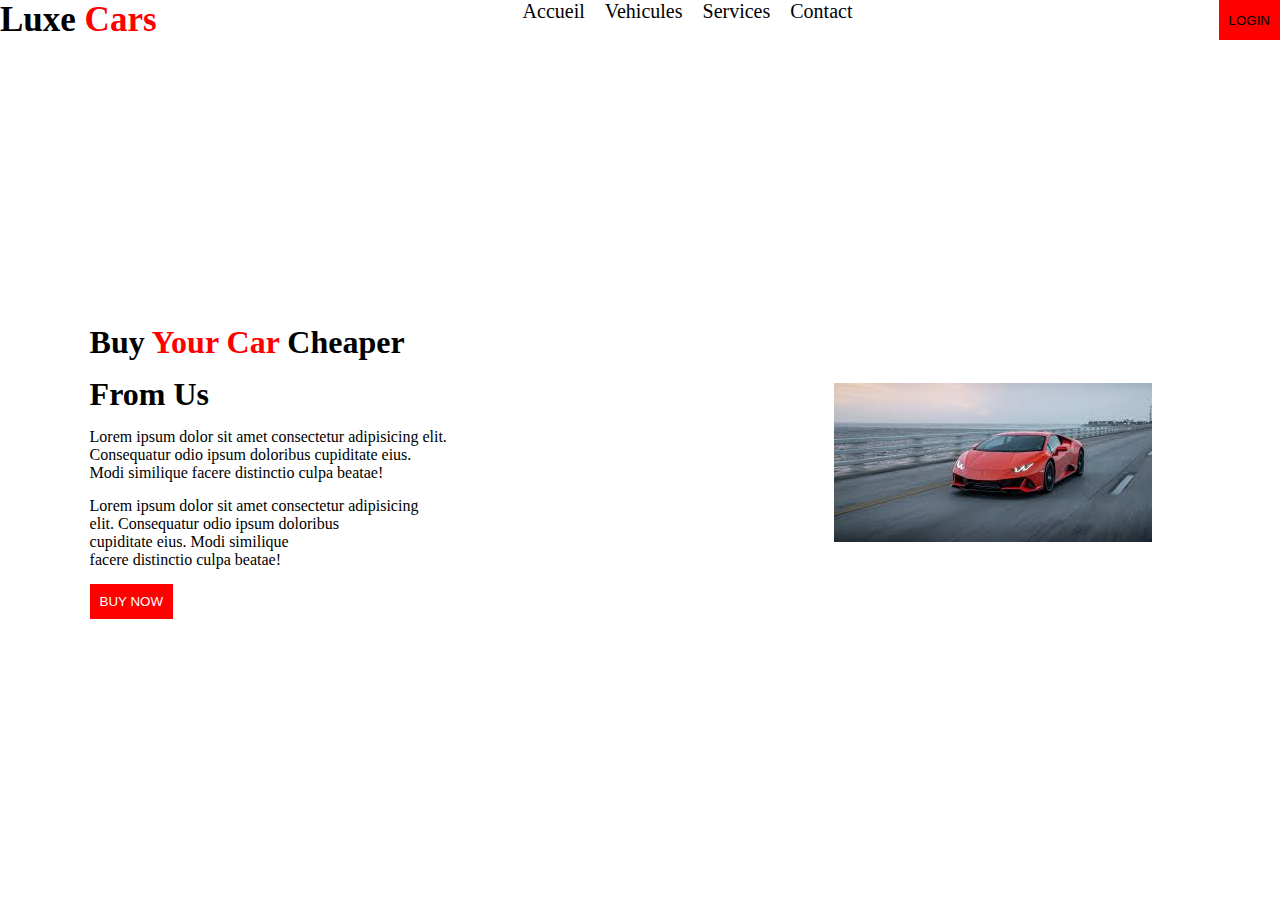
==== index.html @ 71ca24e8 "commit13" ====
<!DOCTYPE html>
<html lang="en">

<head>
    <meta charset="UTF-8">
    <meta name="viewport" content="width=device-width, initial-scale=1.0">
    <title>Doc linkod git</title>
    <link rel="stylesheet" href="Styles/style.css">
</head>

<body>
    <main>
        <nav>
            <h1>Luxe <span>Cars</span></h1>
            <ul>
                <li><a href="index.html">Accueil</a></li>
                <li><a href="/Pages/Vehicules.html">Vehicules</a></li>
                <li><a href="/Pages/Services.html">Services</a></li>
                <li><a href="/Pages/Contact.html">Contact</a></li>
            </ul>
           <button>LOGIN</button>
        </nav>
        <section>
    
            <div class="part">
                <div class="part1">
                    <h1>Buy <span> Your Car</span> Cheaper</h1>
                    <h1>From Us</h1>

                    <p>Lorem ipsum dolor sit amet consectetur adipisicing elit. <br> Consequatur odio ipsum doloribus
                        cupiditate eius. <br>
                         Modi similique facere distinctio culpa beatae!</p>
                    <p>Lorem ipsum dolor sit amet consectetur adipisicing <br> elit. Consequatur odio ipsum doloribus <br>
                        cupiditate eius. Modi similique <br> facere distinctio culpa beatae!</p>

                        <button>BUY NOW</button>
                </div>
                <div class="part2">
                    <img src="media/lamboughini.jpg" alt="">
                </div>
            </div>
        </section>
    </main>
</body>

</html>
---- Styles/style.css ----
*{
    padding: 0;
    margin: 0;
}

nav{
    display: flex;
    justify-content: space-between;
}
ul {
    display: flex;
    justify-content: space-between;
} 

li{
  list-style: none;  

}
a{
    text-decoration: none;
    margin: 10px;
    font-size: 20px;
    color: black;
}
nav h1{
    font-size: 35px;
}
button{
    background-color: red;
    padding: 10px;
    border: none;
}
span{
    color: red;
}


section .part{
    height: 80vh;
    display: flex;
    justify-content: space-between;
    align-items: center;
}

section .part1{
margin-top: 10%;
margin-left: 7%;
}

.part1 h1{
    margin-top: 15px;
}

.part1 p{
    margin-top: 15px;
}


.part1 button{
    margin-top: 15px;
    color: white;
}

section .part2{
    margin-top: 10%;
margin-right: 10%;
   
}
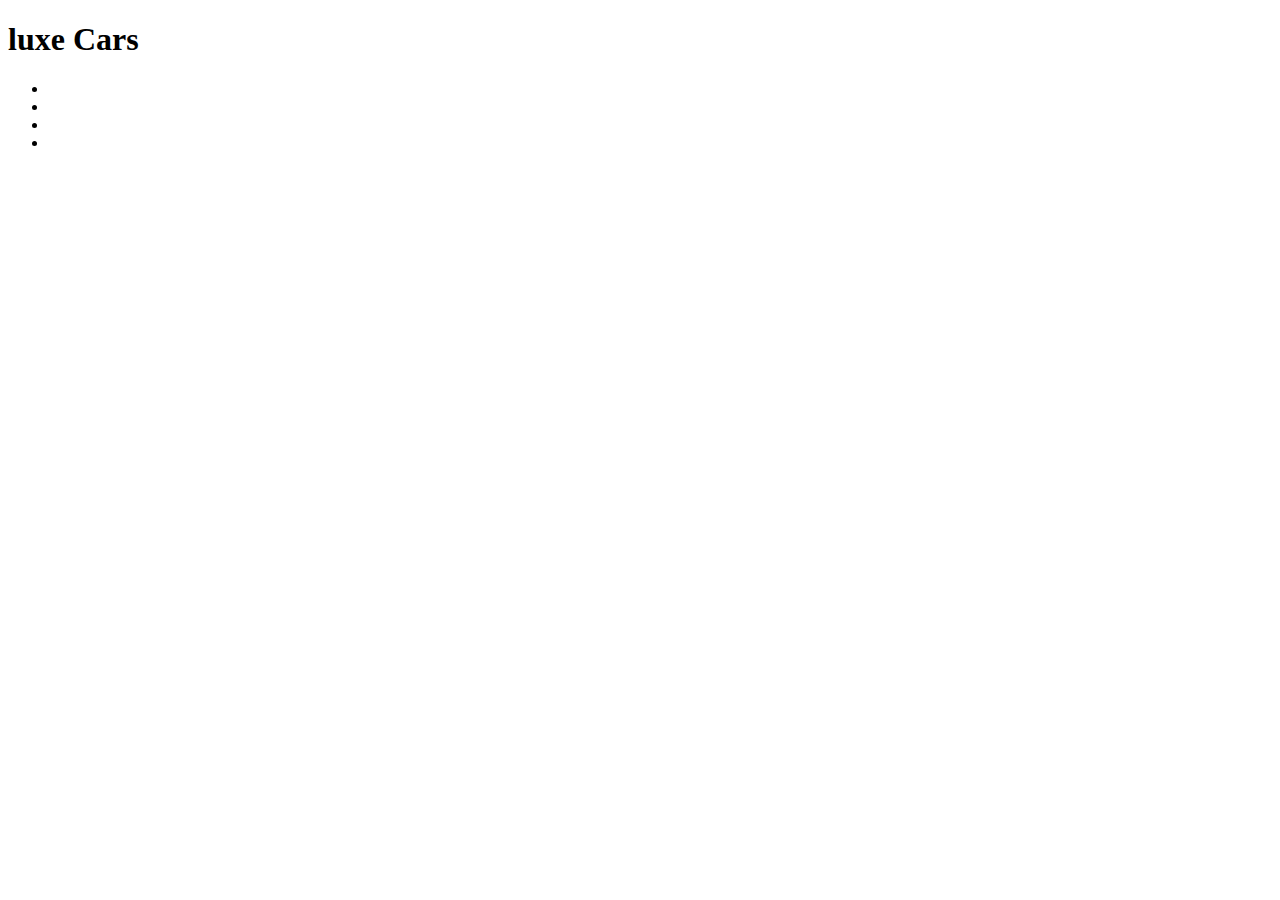
==== commit c491af3a: "commit1" ====
--- a/index.html
+++ b/index.html
@@ -1,46 +1,21 @@
 <!DOCTYPE html>
 <html lang="en">
-
 <head>
     <meta charset="UTF-8">
     <meta name="viewport" content="width=device-width, initial-scale=1.0">
-    <title>Doc linkod git</title>
-    <link rel="stylesheet" href="Styles/style.css">
+    <title>Document</title>
 </head>
-
 <body>
     <main>
         <nav>
-            <h1>Luxe <span>Cars</span></h1>
+            <h1>luxe <span>Cars</span></h1>
             <ul>
-                <li><a href="index.html">Accueil</a></li>
-                <li><a href="/Pages/Vehicules.html">Vehicules</a></li>
-                <li><a href="/Pages/Services.html">Services</a></li>
-                <li><a href="/Pages/Contact.html">Contact</a></li>
+                <li><a href=""></a></li>
+                <li></li>
+                <li></li>
+                <li></li>
             </ul>
-           <button>LOGIN</button>
         </nav>
-        <section>
-    
-            <div class="part">
-                <div class="part1">
-                    <h1>Buy <span> Your Car</span> Cheaper</h1>
-                    <h1>From Us</h1>
-
-                    <p>Lorem ipsum dolor sit amet consectetur adipisicing elit. <br> Consequatur odio ipsum doloribus
-                        cupiditate eius. <br>
-                         Modi similique facere distinctio culpa beatae!</p>
-                    <p>Lorem ipsum dolor sit amet consectetur adipisicing <br> elit. Consequatur odio ipsum doloribus <br>
-                        cupiditate eius. Modi similique <br> facere distinctio culpa beatae!</p>
-
-                        <button>BUY NOW</button>
-                </div>
-                <div class="part2">
-                    <img src="media/lamboughini.jpg" alt="">
-                </div>
-            </div>
-        </section>
     </main>
 </body>
-
 </html>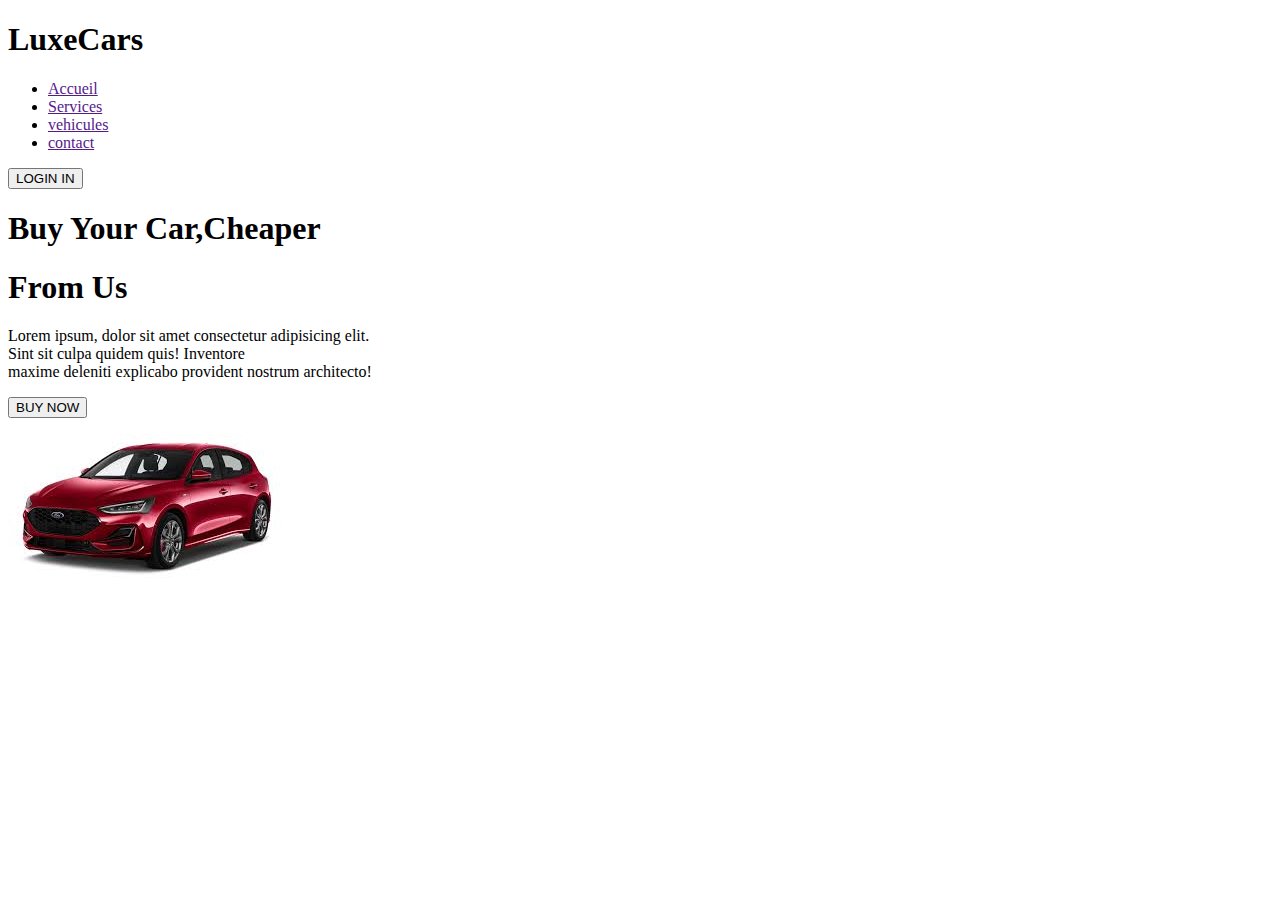
==== commit bcb2a0e2: "commit 2" ====
--- a/index.html
+++ b/index.html
@@ -1,21 +1,41 @@
 <!DOCTYPE html>
 <html lang="en">
+
 <head>
     <meta charset="UTF-8">
     <meta name="viewport" content="width=device-width, initial-scale=1.0">
     <title>Document</title>
 </head>
+
 <body>
     <main>
         <nav>
-            <h1>luxe <span>Cars</span></h1>
+            <h1>Luxe<span>Cars</span></h1>
             <ul>
-                <li><a href=""></a></li>
-                <li></li>
-                <li></li>
-                <li></li>
+                <li><a href="">Accueil</a></a></li>
+                <li><a href="">Services</a></li>
+                <li><a href="">vehicules</a></li>
+                <li><a href="">contact</a></li>
             </ul>
+            <button>LOGIN IN</button>
         </nav>
+        <section>
+            <div class="part">
+            <div class="part1">
+                <h1>Buy <span>Your Car</span>,Cheaper</h1>
+                <h1>From Us</h1>
+                <p>Lorem ipsum, dolor sit amet consectetur adipisicing elit. <br> Sint sit culpa quidem quis! Inventore <br>
+                    maxime deleniti explicabo provident nostrum architecto!</p>
+                    
+                    <button>BUY NOW</button>
+            </div>
+            <div class="part2">
+                <img src="media/ford.jpg.jpg" alt="">
+            </div>
+
+        </div>
+        </section>
     </main>
 </body>
+
 </html>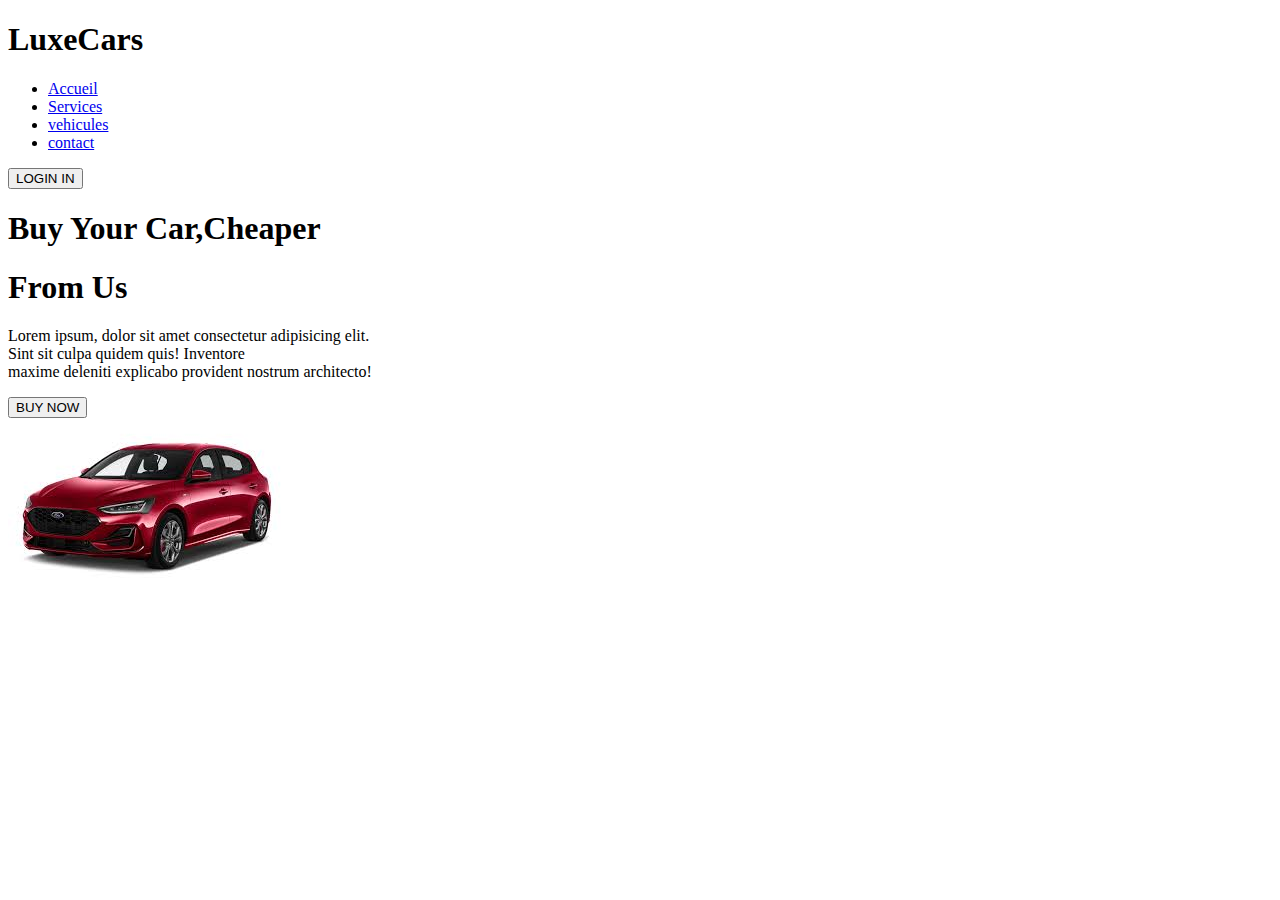
==== commit bfe8af3c: "ceci est un style" ====
--- a/index.html
+++ b/index.html
@@ -5,6 +5,7 @@
     <meta charset="UTF-8">
     <meta name="viewport" content="width=device-width, initial-scale=1.0">
     <title>Document</title>
+    <link rel="stylesheet" href="styles/index.css">
 </head>
 
 <body>
@@ -12,16 +13,16 @@
         <nav>
             <h1>Luxe<span>Cars</span></h1>
             <ul>
-                <li><a href="">Accueil</a></a></li>
-                <li><a href="">Services</a></li>
-                <li><a href="">vehicules</a></li>
-                <li><a href="">contact</a></li>
+                <li><a href="index.html">Accueil</a></a></li>
+                <li><a href="./Pages/Services.html">Services</a></li>
+                <li><a href="./Pages/vehicules.html">vehicules</a></li>
+                <li><a href="./Pages/Contact.html">contact</a></li>
             </ul>
             <button>LOGIN IN</button>
         </nav>
         <section>
-            <div class="part">
-            <div class="part1">
+            <div class="box">
+            <div class="box1">
                 <h1>Buy <span>Your Car</span>,Cheaper</h1>
                 <h1>From Us</h1>
                 <p>Lorem ipsum, dolor sit amet consectetur adipisicing elit. <br> Sint sit culpa quidem quis! Inventore <br>
@@ -29,7 +30,7 @@
                     
                     <button>BUY NOW</button>
             </div>
-            <div class="part2">
+            <div class="box2">
                 <img src="media/ford.jpg.jpg" alt="">
             </div>
 
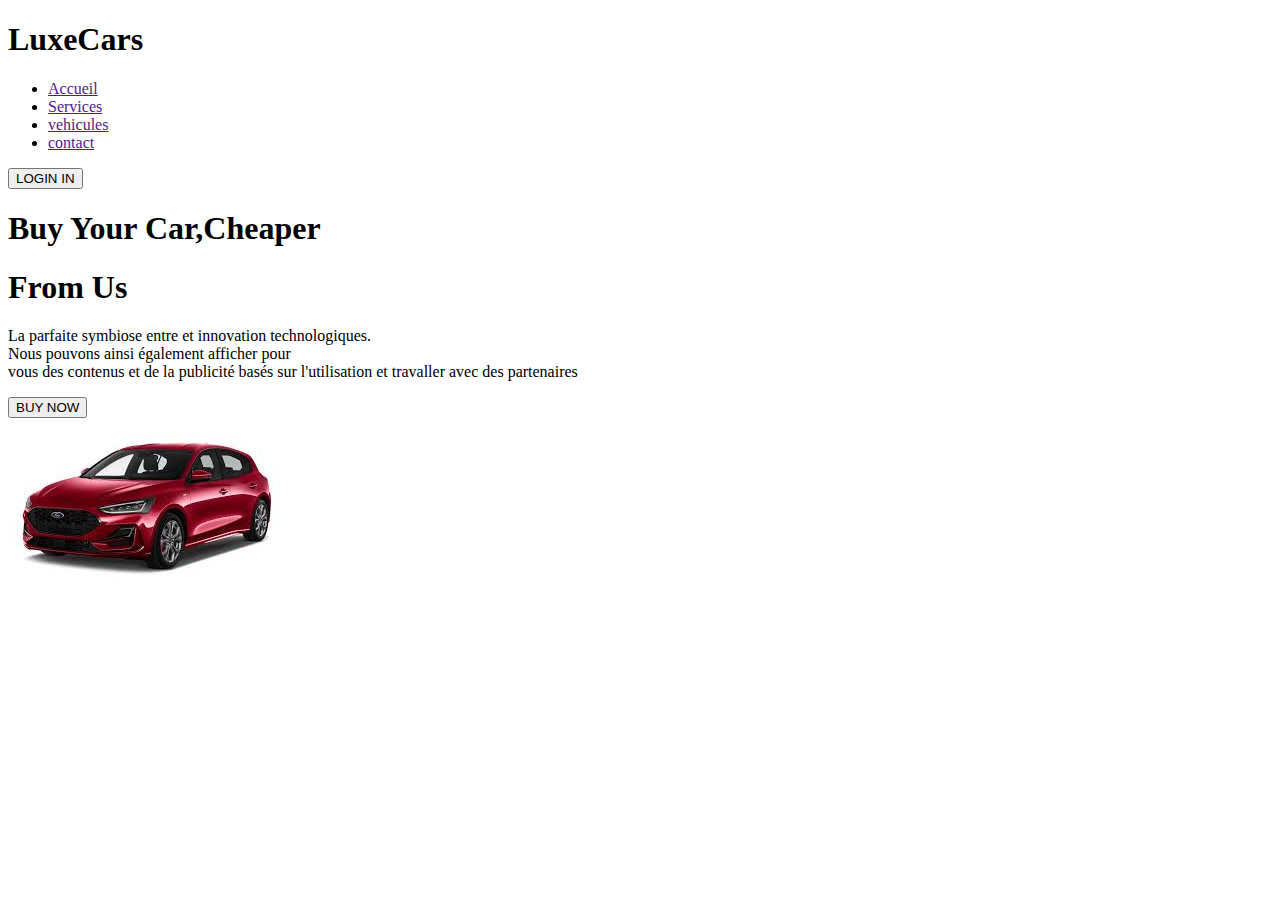
==== commit dd2d2c9e: "commit 6" ====
--- a/index.html
+++ b/index.html
@@ -13,10 +13,10 @@
         <nav>
             <h1>Luxe<span>Cars</span></h1>
             <ul>
-                <li><a href="index.html">Accueil</a></a></li>
-                <li><a href="./Pages/Services.html">Services</a></li>
-                <li><a href="./Pages/vehicules.html">vehicules</a></li>
-                <li><a href="./Pages/Contact.html">contact</a></li>
+                <li><a href="">Accueil</a></a></li>
+                <li><a href="">Services</a></li>
+                <li><a href="">vehicules</a></li>
+                <li><a href="">contact</a></li>
             </ul>
             <button>LOGIN IN</button>
         </nav>
@@ -25,8 +25,8 @@
             <div class="box1">
                 <h1>Buy <span>Your Car</span>,Cheaper</h1>
                 <h1>From Us</h1>
-                <p>Lorem ipsum, dolor sit amet consectetur adipisicing elit. <br> Sint sit culpa quidem quis! Inventore <br>
-                    maxime deleniti explicabo provident nostrum architecto!</p>
+                <p>La parfaite symbiose entre et innovation technologiques. <br> Nous pouvons ainsi également afficher pour  <br>
+                    vous des contenus et de la publicité basés sur l'utilisation et travaller avec des partenaires</p>
                     
                     <button>BUY NOW</button>
             </div>
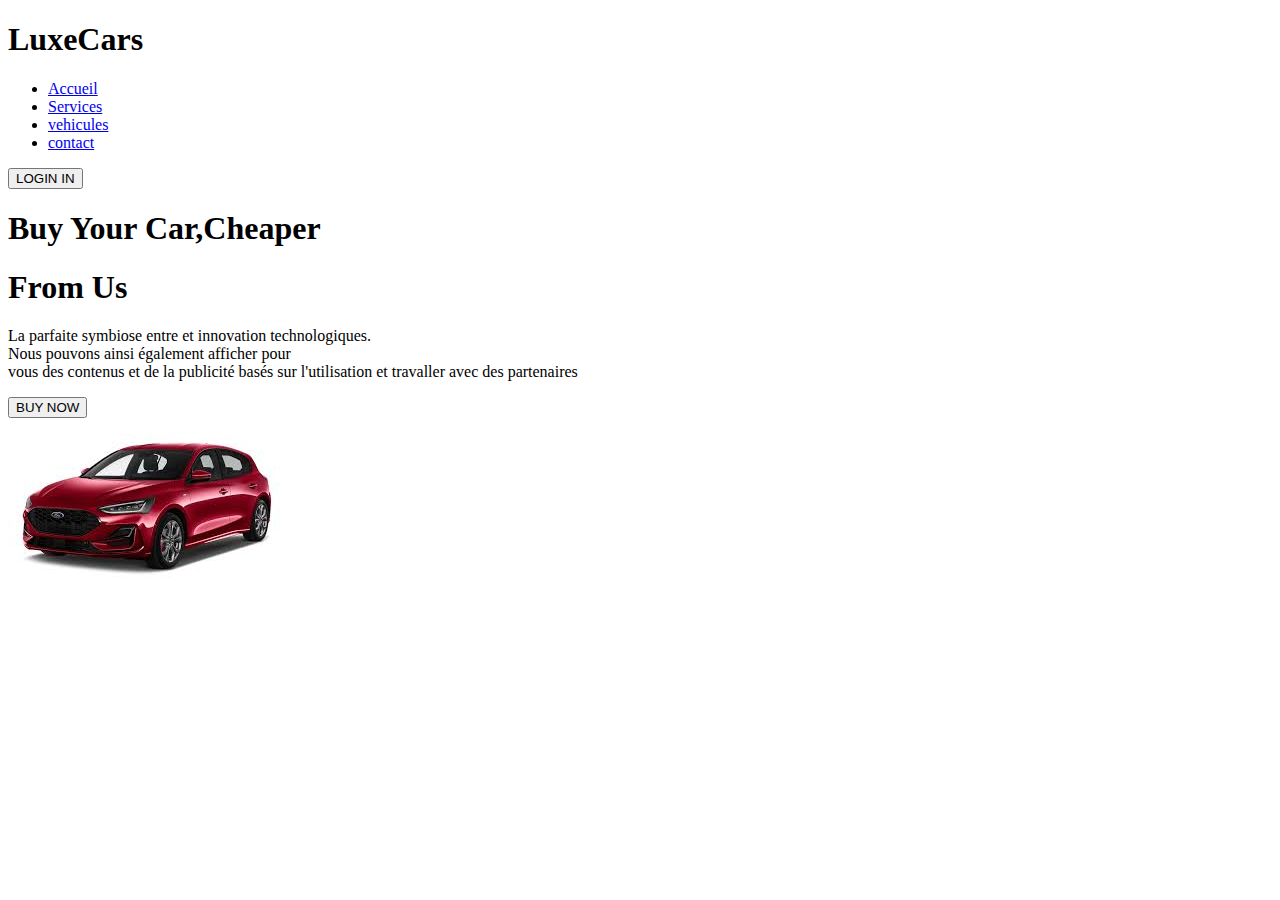
==== commit 0a2f9b9b: "commit voiture.html Merge branch 'main' into voitures.html" ====
--- a/index.html
+++ b/index.html
@@ -13,10 +13,10 @@
         <nav>
             <h1>Luxe<span>Cars</span></h1>
             <ul>
-                <li><a href="">Accueil</a></a></li>
-                <li><a href="">Services</a></li>
-                <li><a href="">vehicules</a></li>
-                <li><a href="">contact</a></li>
+                <li><a href="index.html">Accueil</a></a></li>
+                <li><a href="./Pages/Services.html">Services</a></li>
+                <li><a href="./Pages/vehicules.html">vehicules</a></li>
+                <li><a href="./Pages/Contact.html">contact</a></li>
             </ul>
             <button>LOGIN IN</button>
         </nav>
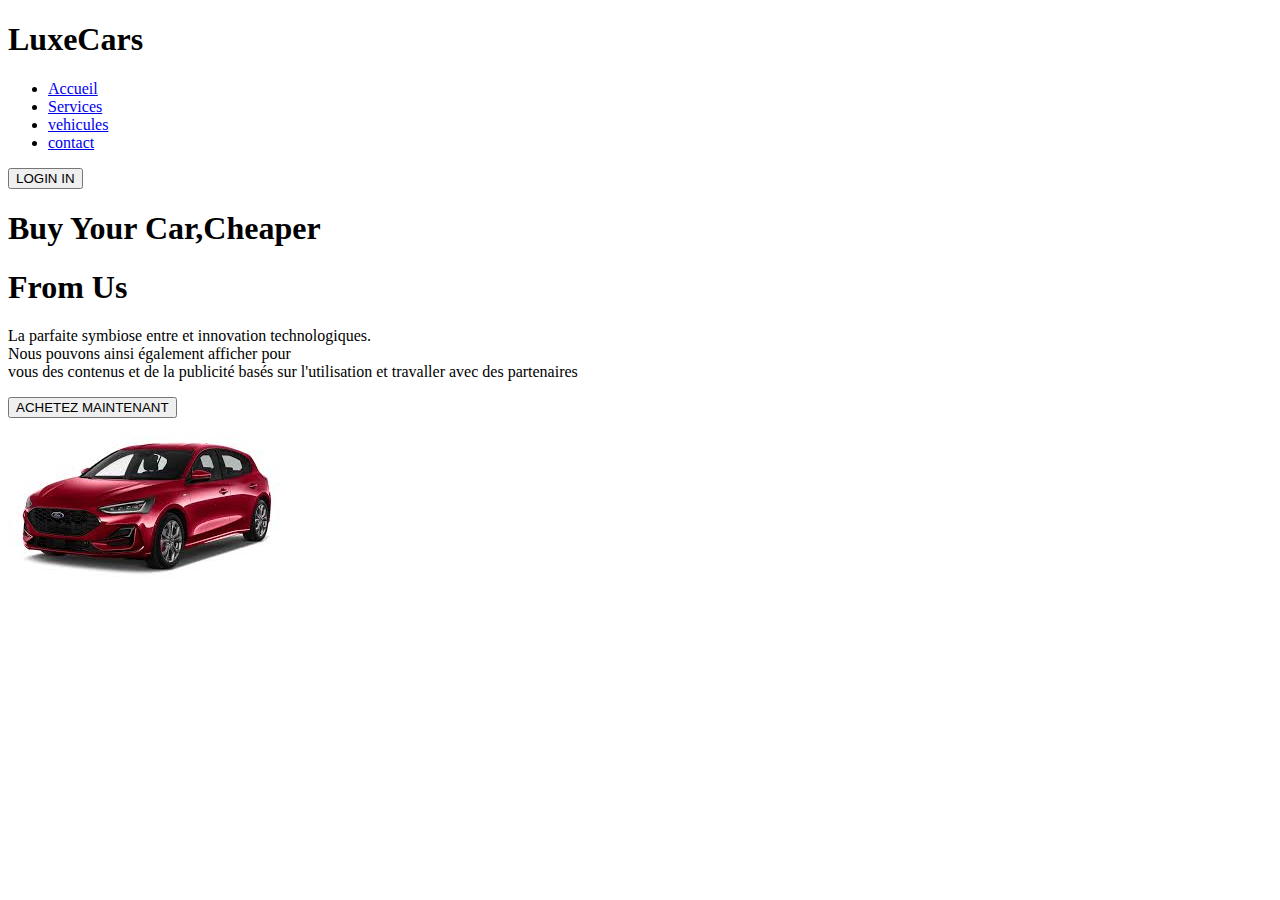
==== commit a1a83b26: "changead" ====
--- a/index.html
+++ b/index.html
@@ -14,7 +14,7 @@
             <h1>Luxe<span>Cars</span></h1>
             <ul>
                 <li><a href="index.html">Accueil</a></a></li>
-                <li><a href="./Pages/Services.html">Services</a></li>
+                <li><a href="./pages/Services.html">Services</a></li>
                 <li><a href="./Pages/vehicules.html">vehicules</a></li>
                 <li><a href="./Pages/Contact.html">contact</a></li>
             </ul>
@@ -28,7 +28,7 @@
                 <p>La parfaite symbiose entre et innovation technologiques. <br> Nous pouvons ainsi également afficher pour  <br>
                     vous des contenus et de la publicité basés sur l'utilisation et travaller avec des partenaires</p>
                     
-                    <button>BUY NOW</button>
+                    <button>ACHETEZ MAINTENANT</button>
             </div>
             <div class="box2">
                 <img src="media/ford.jpg.jpg" alt="">
